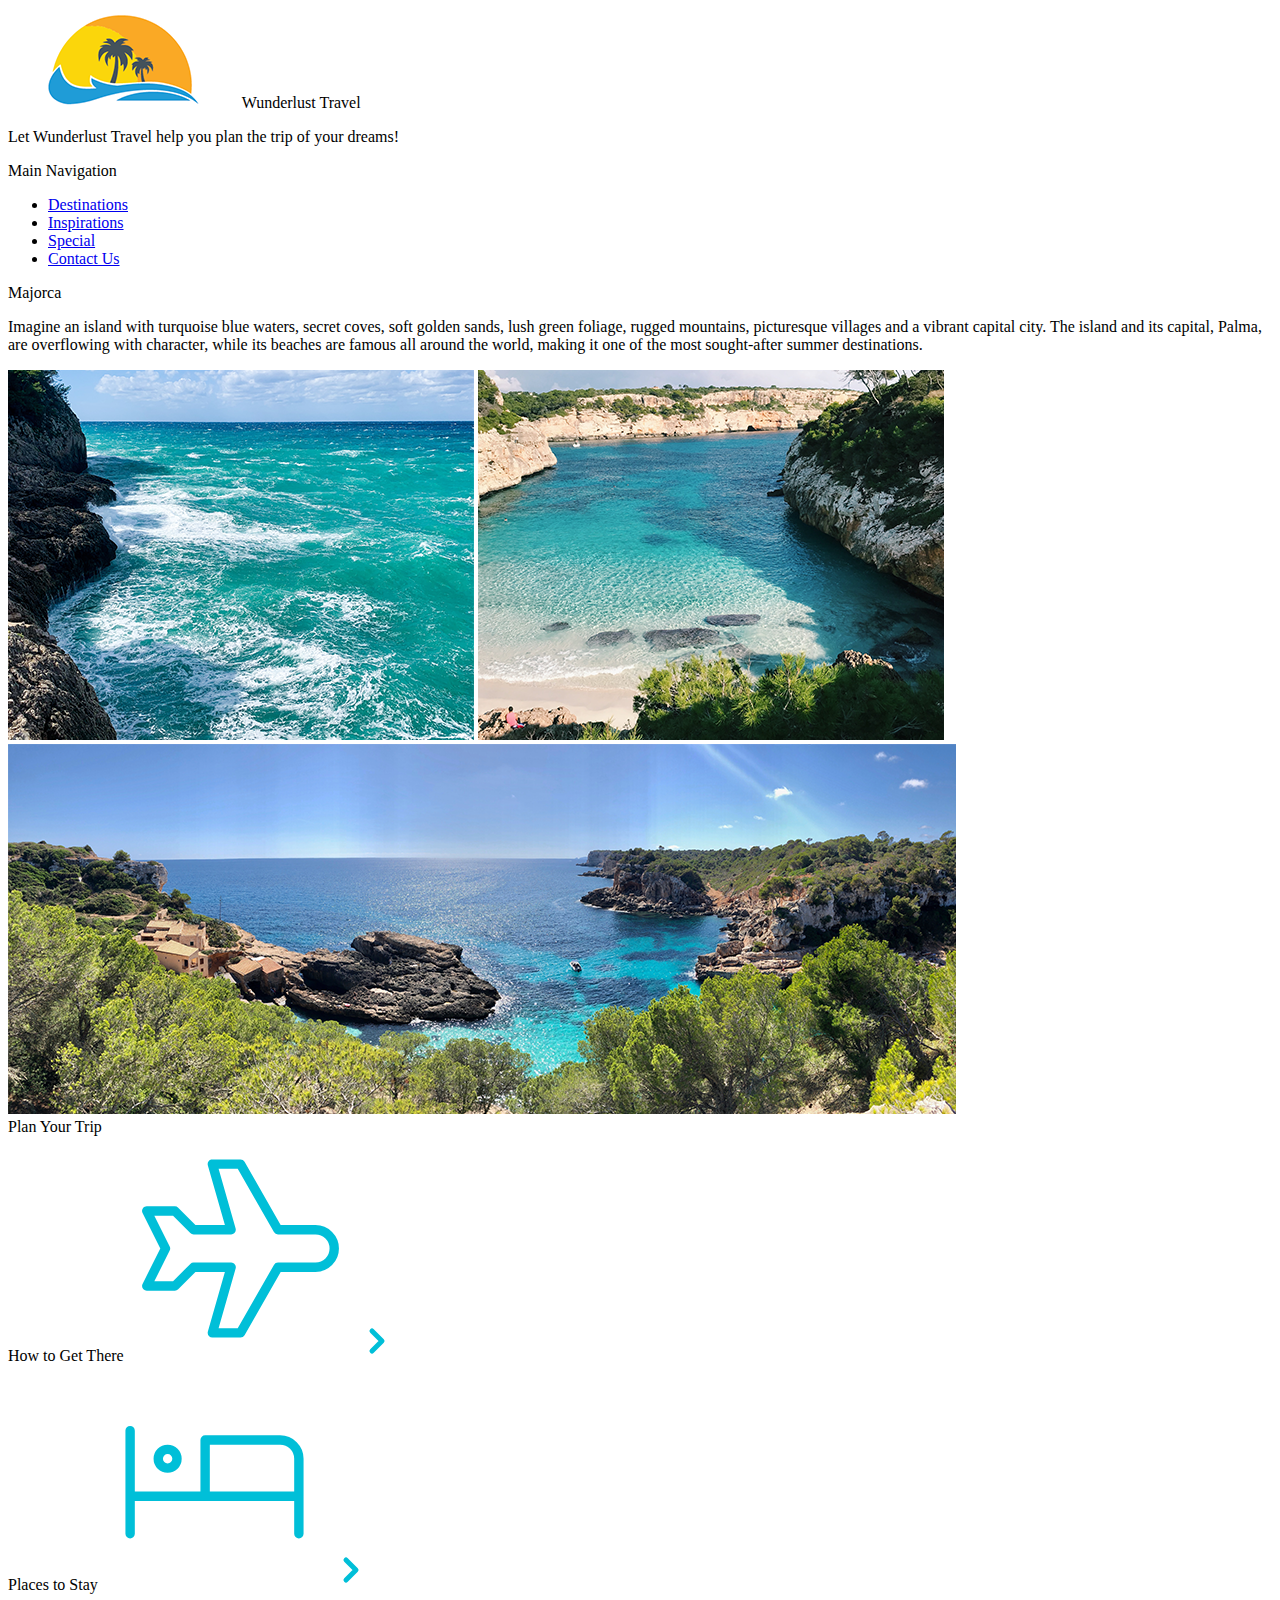
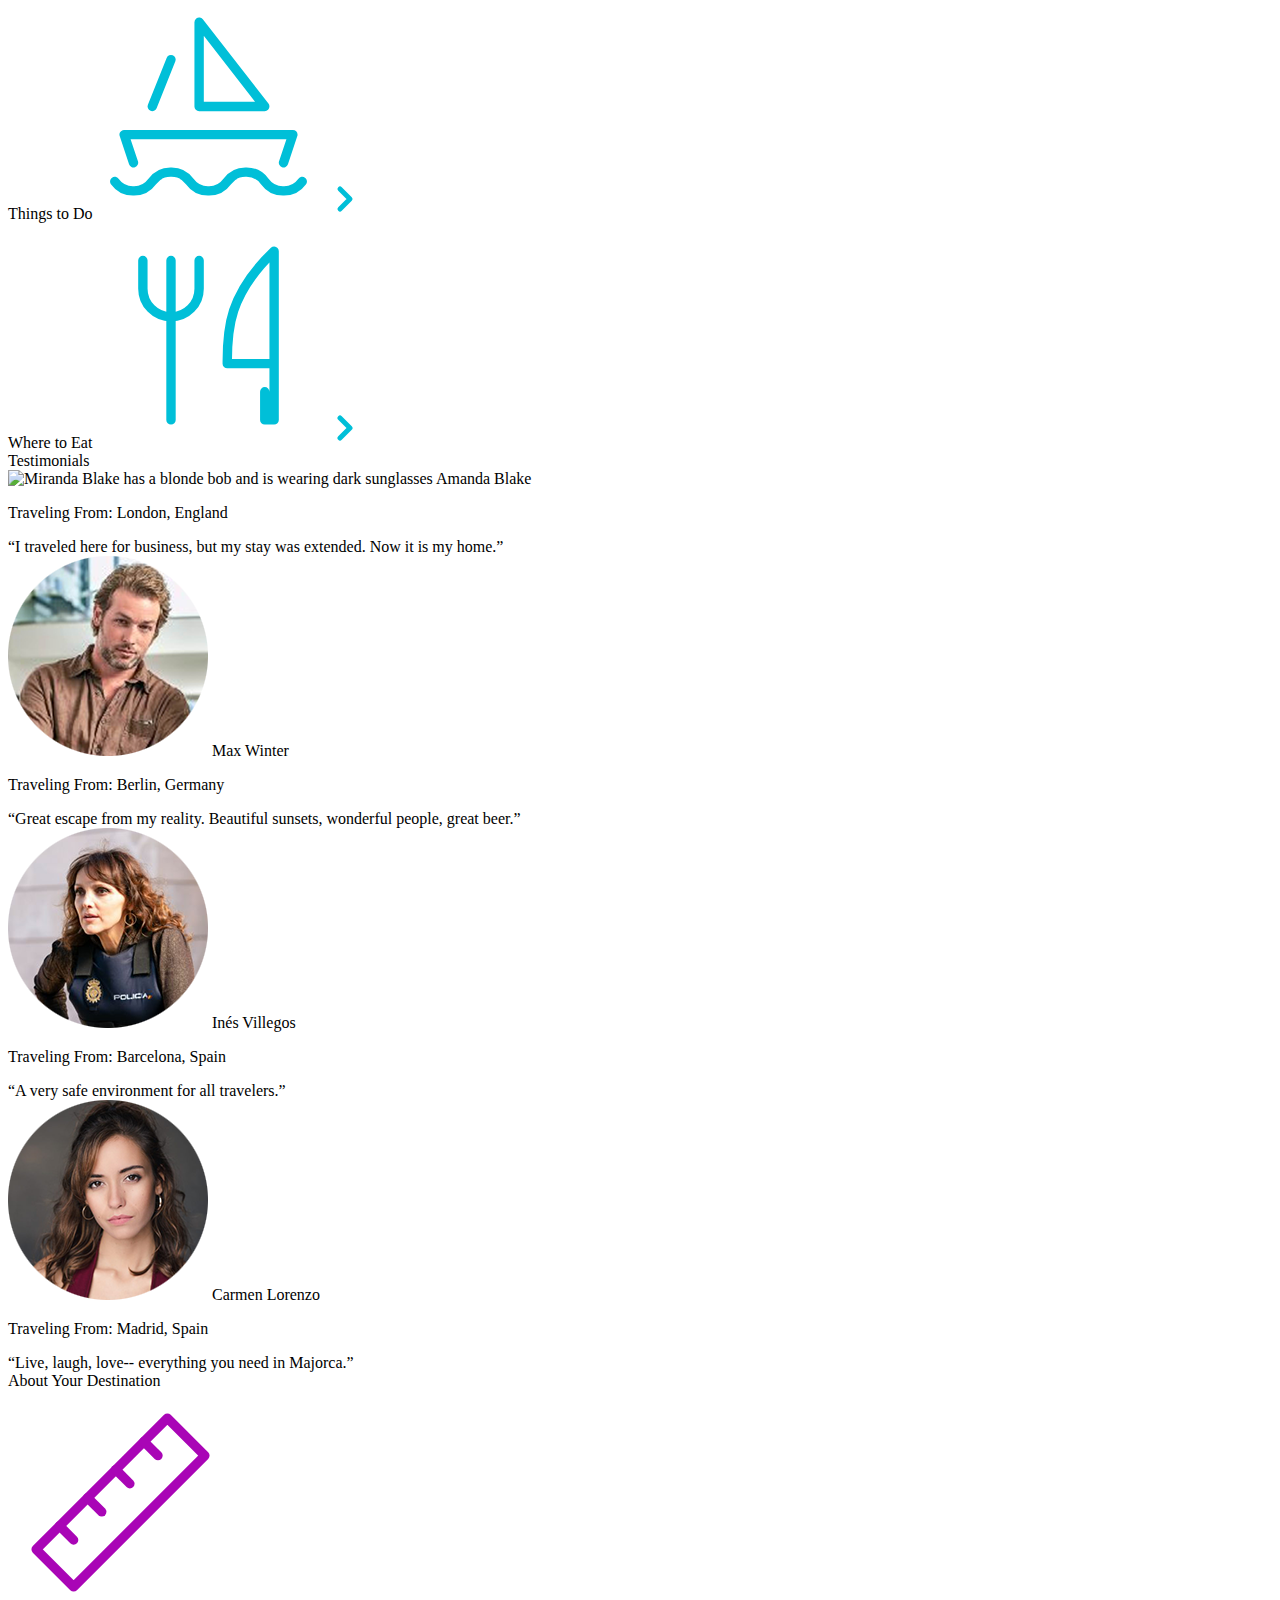
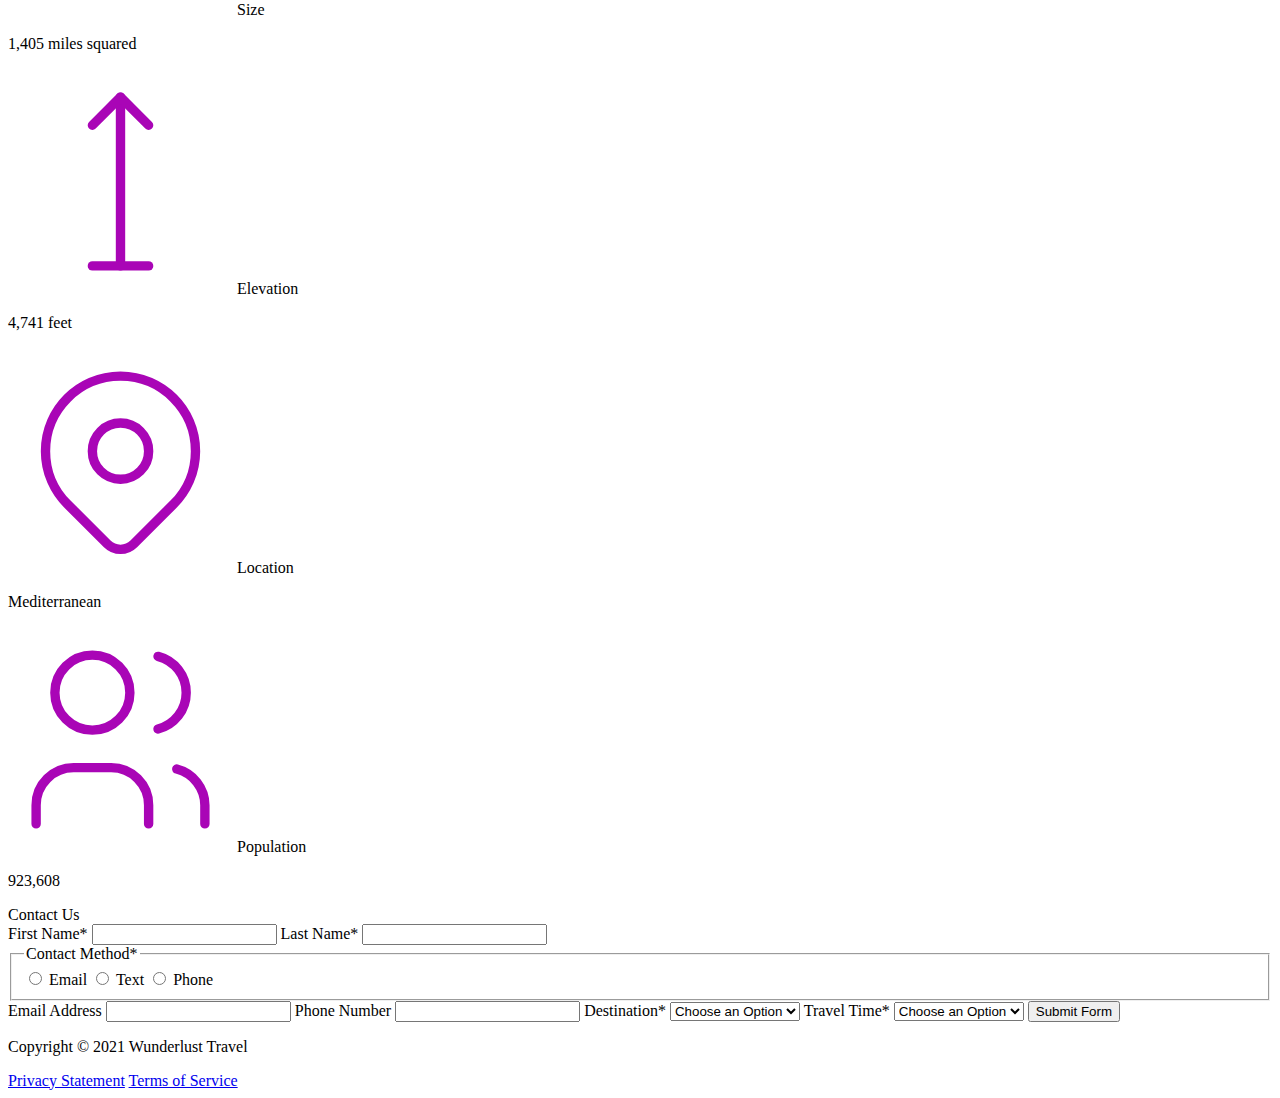
==== majorca.html @ d88a8fad "Create majorca.html" ====
<!DOCTYPE html>
<html lang="en">
    <head>
<!--         Add all required tags in the head here - meta tags for SEO, responsiveness, and with info about the page, etc., in addition to tags to create a card on Twitter with a large image and open graph tags to allow for sharing on other social media sites -->
    </head>
    <body>
<!--         Reveiew the document and add the proper tags to all of the headings  throughout. Use the outline feature in the validator to ensure that these have been added correctly. See the image of the correct outline as a reference if you have questions 

Also review the alt text on all of the images to ensure that it is descriptive and appropriate-->
        <header>
            <img src="images/logo.png" alt="The Wunderlust logo shows blue waves and the outline of two palm trees against an orange sun">
            Wunderlust Travel
            <p>Let Wunderlust Travel help you plan the trip of your dreams!</p>
            <nav>
                Main Navigation
                <ul>
                    <li><a href="#">Destinations</a></li>
                    <li><a href="#">Inspirations</a></li>
                    <li><a href="#">Special</a></li>
                    <li><a href="#">Contact Us</a></li>
                </ul>
            </nav>
        </header>
        <main>
            <article>  
                Majorca
                <p>Imagine an island with turquoise blue waters, secret coves, soft golden sands, lush green foliage, rugged mountains, picturesque villages and a vibrant capital city. The island and its capital, Palma, are overflowing with character, while its beaches are famous all around the world, making it one of the most sought-after summer destinations.</p>
                <img src="images/majorca-waves.png" alt="Turquoise blue waters with white wave caps crashing against a rock cliff">
                <img src="images/majorca-beach.png" alt="beach">
                <img src="images/majorca-cove.png" alt="Deep blue water leading to the horizon with the island and trees in the foreground">
                <section>
                    Plan Your Trip
                    <section>
                        How to Get There
                        <svg xmlns="http://www.w3.org/2000/svg" class="icon icon-tabler icon-tabler-plane" width="225" height="225" viewBox="0 0 24 24" stroke-width="1" stroke="#00bfd8" fill="none" stroke-linecap="round" stroke-linejoin="round"> <path stroke="none" d="M0 0h24v24H0z" fill="none"/> <path d="M16 10h4a2 2 0 0 1 0 4h-4l-4 7h-3l2 -7h-4l-2 2h-3l2 -4l-2 -4h3l2 2h4l-2 -7h3z" /></svg>
                        <a href="#" title="Search for flights">
                            <svg xmlns="http://www.w3.org/2000/svg" class="icon icon-tabler icon-tabler-chevron-right" width="40" height="40" viewBox="0 0 24 24" stroke-width="3" stroke="#00bfd8" fill="none" stroke-linecap="round" stroke-linejoin="round"><path stroke="none" d="M0 0h24v24H0z" fill="none"/><polyline points="9 6 15 12 9 18" /></svg>
                        </a>
                    </section>      
                    <section>
                        Places to Stay
                        <svg xmlns="http://www.w3.org/2000/svg" class="icon icon-tabler icon-tabler-bed" width="225" height="225" viewBox="0 0 24 24" stroke-width="1" stroke="#00bfd8" fill="none" stroke-linecap="round" stroke-linejoin="round"><path stroke="none" d="M0 0h24v24H0z" fill="none"/><path d="M3 7v11m0 -4h18m0 4v-8a2 2 0 0 0 -2 -2h-8v6" /><circle cx="7" cy="10" r="1" /></svg>
                        <a href="#" title="Search for hotels">
                            <svg xmlns="http://www.w3.org/2000/svg" class="icon icon-tabler icon-tabler-chevron-right" width="40" height="40" viewBox="0 0 24 24" stroke-width="3" stroke="#00bfd8" fill="none" stroke-linecap="round" stroke-linejoin="round"><path stroke="none" d="M0 0h24v24H0z" fill="none"/><polyline points="9 6 15 12 9 18" /></svg> 
                        </a>
                    </section>
                    <section>
                        Things to Do
                        <svg xmlns="http://www.w3.org/2000/svg" class="icon icon-tabler icon-tabler-sailboat" width="225" height="225" viewBox="0 0 24 24" stroke-width="1" stroke="#00bfd8" fill="none" stroke-linecap="round" stroke-linejoin="round"><path stroke="none" d="M0 0h24v24H0z" fill="none"/><path d="M2 20a2.4 2.4 0 0 0 2 1a2.4 2.4 0 0 0 2 -1a2.4 2.4 0 0 1 2 -1a2.4 2.4 0 0 1 2 1a2.4 2.4 0 0 0 2 1a2.4 2.4 0 0 0 2 -1a2.4 2.4 0 0 1 2 -1a2.4 2.4 0 0 1 2 1a2.4 2.4 0 0 0 2 1a2.4 2.4 0 0 0 2 -1" /><path d="M4 18l-1 -3h18l-1 3" /><path d="M11 12h7l-7 -9v9" /><line x1="8" y1="7" x2="6" y2="12" /></svg>
                        <a href="#" title="Search for Activities">
                            <svg xmlns="http://www.w3.org/2000/svg" class="icon icon-tabler icon-tabler-chevron-right" width="40" height="40" viewBox="0 0 24 24" stroke-width="3" stroke="#00bfd8" fill="none" stroke-linecap="round" stroke-linejoin="round"><path stroke="none" d="M0 0h24v24H0z" fill="none"/><polyline points="9 6 15 12 9 18" /></svg> 
                        </a>                     
                    </section>    
                    <section>
                        Where to Eat
                        <svg xmlns="http://www.w3.org/2000/svg" class="icon icon-tabler icon-tabler-tools-kitchen-2" width="225" height="225" viewBox="0 0 24 24" stroke-width="1" stroke="#00bfd8" fill="none" stroke-linecap="round" stroke-linejoin="round"><path stroke="none" d="M0 0h24v24H0z" fill="none"/><path d="M19 3v12h-5c-.023 -3.681 .184 -7.406 5 -12zm0 12v6h-1v-3m-10 -14v17m-3 -17v3a3 3 0 1 0 6 0v-3" /></svg>
                        <a href="#" title="Search for Restaurants">
                            <svg xmlns="http://www.w3.org/2000/svg" class="icon icon-tabler icon-tabler-chevron-right" width="40" height="40" viewBox="0 0 24 24" stroke-width="3" stroke="#00bfd8" fill="none" stroke-linecap="round" stroke-linejoin="round"><path stroke="none" d="M0 0h24v24H0z" fill="none"/><polyline points="9 6 15 12 9 18" /></svg>                          
                        </a>
                    </section>   
                </section>
                <section>
                    Testimonials
                    <section>
                        <img src="images/mirando-blake.png" alt="Miranda Blake has a blonde bob and is wearing dark sunglasses">
                        Amanda Blake
                        <p>Traveling From: London, England</p>
                        <q>I traveled here for business, but my stay was extended. Now it is my home.</q>
                    </section>
                    <section>
                        <img src="images/max-winter.png" alt="Max Winter">
                        Max Winter
                        <p>Traveling From: Berlin, Germany</p>
                        <q>Great escape from my reality. Beautiful sunsets, wonderful people, great beer.</q>
                    </section>
                    <section>
                        <img src="images/ines-villegoes.png" alt="lady person">
                        Inés Villegos
                        <p>Traveling From: Barcelona, Spain</p>
                        <q>A very safe environment for all travelers.</q>
                    </section>
                    <section>
                        <img src="images/carmen-lorenzo.png" alt="Carmen Lorenzo has long, dark brown hair and is wearing gold hoop earrings">
                        Carmen Lorenzo
                        <p>Traveling From: Madrid, Spain</p>
                        <q>Live, laugh, love-- everything you need in Majorca.</q>
                    </section>
                </section>
                <section>
                    About Your Destination
                    <section>
                        <svg xmlns="http://www.w3.org/2000/svg" class="icon icon-tabler icon-tabler-ruler-2" width="225" height="225" viewBox="0 0 24 24" stroke-width="1" stroke="#a905b6" fill="none" stroke-linecap="round" stroke-linejoin="round"><path stroke="none" d="M0 0h24v24H0z" fill="none"/><path d="M17 3l4 4l-14 14l-4 -4z" /><path d="M16 7l-1.5 -1.5" /><path d="M13 10l-1.5 -1.5" /><path d="M10 13l-1.5 -1.5" /><path d="M7 16l-1.5 -1.5" /></svg>
                        Size
                        <p>1,405 miles squared</p>
                    </section>
                    <section>
                        <svg xmlns="http://www.w3.org/2000/svg" class="icon icon-tabler icon-tabler-arrow-top-bar" width="225" height="225" viewBox="0 0 24 24" stroke-width="1" stroke="#a905b6" fill="none" stroke-linecap="round" stroke-linejoin="round"><path stroke="none" d="M0 0h24v24H0z" fill="none"/><line x1="12" y1="21" x2="12" y2="3" /><path d="M15 6l-3 -3l-3 3" /><line x1="9" y1="21" x2="15" y2="21" /></svg>
                        Elevation
                        <p>4,741 feet</p>
                    </section>
                    <section>
                        <svg xmlns="http://www.w3.org/2000/svg" class="icon icon-tabler icon-tabler-map-pin" width="225" height="225" viewBox="0 0 24 24" stroke-width="1" stroke="#a905b6" fill="none" stroke-linecap="round" stroke-linejoin="round"><path stroke="none" d="M0 0h24v24H0z" fill="none"/><circle cx="12" cy="11" r="3" /><path d="M17.657 16.657l-4.243 4.243a2 2 0 0 1 -2.827 0l-4.244 -4.243a8 8 0 1 1 11.314 0z" /></svg>
                        Location
                        <p>Mediterranean</p>
                    </section>
                    <section>
                        <svg xmlns="http://www.w3.org/2000/svg" class="icon icon-tabler icon-tabler-users" width="225" height="225" viewBox="0 0 24 24" stroke-width="1" stroke="#a905b6" fill="none" stroke-linecap="round" stroke-linejoin="round"><path stroke="none" d="M0 0h24v24H0z" fill="none"/><circle cx="9" cy="7" r="4" /><path d="M3 21v-2a4 4 0 0 1 4 -4h4a4 4 0 0 1 4 4v2" /><path d="M16 3.13a4 4 0 0 1 0 7.75" /><path d="M21 21v-2a4 4 0 0 0 -3 -3.85" /></svg>
                        Population
                        <p>923,608</p>
                    </section>
                </section>
                <section>
                    Contact Us
                    <form method="post" action="https://wp.zybooks.com/form-viewer.php">
                        <label for="fName">First Name<span>*</span></label>
                        <input type="text" name="fName" id="fName" autocomplete="given-name" required>
                        <label for="lName">Last Name<span>*</span></label>
                        <input type="text" name="lName" id="lName" autocomplete="family-name" required>
                        <fieldset>
                            <legend>Contact Method<span>*</span></legend>
                            <input type="radio" name="contactPref" id="prefEmail" required>
                            <label for="prefEmail">Email</label>
                            <input type="radio" name="contactPref" id="prefText">
                            <label for="prefText">Text</label>
                            <input type="radio" name="contactPref" id="prefPhone">
                            <label for="prefPhone">Phone</label>
                        </fieldset>
                        <label for="email">Email Address</label>
                        <input type="email" name="email" id="email" autocomplete="email">
                        <label for="phone">Phone Number</label>
                        <input type="tel" name="phone" id="phone" autocomplete="tel">
                        <label for="destination">Destination<span>*</span></label>
                        <select name="destination" id="destination" required>
                            <option value="">Choose an Option</option>
                            <option value="barcelona">Barcelona</option>
                            <option value="granada">Granada</option>
                            <option value="ibiza">Ibiza</option>
                            <option value="madrid">Madrid</option>
                            <option value="majora">Majora</option>
                            <option value="seville">Seville</option>
                            <option value="tenerife">Tenerife</option>
                            <option value="valencia">Valencia</option>
                        </select>
                        <label for="travelTime">Travel Time<span>*</span></label>
                        <select name="travelTime" id="travelTime" required>
                            <option value="">Choose an Option</option>
                            <option value="fall">Fall</option>
                            <option value="winter">Winter</option>
                            <option value="spring">Spring</option>
                            <option value="summer">Summer</option>
                            <option value="flexible">Flexible</option>
                        </select>
                        <input type="submit" name="mySubmit" id="mySubmit" value="Submit Form">
                    </form>
                </section>
            </article>
        </main>
        <footer>
            <p>Copyright &copy; 2021 Wunderlust Travel</p>
            <a href="#">Privacy Statement</a>
            <a href="#">Terms of Service</a>
        </footer>
    </body>
</html>
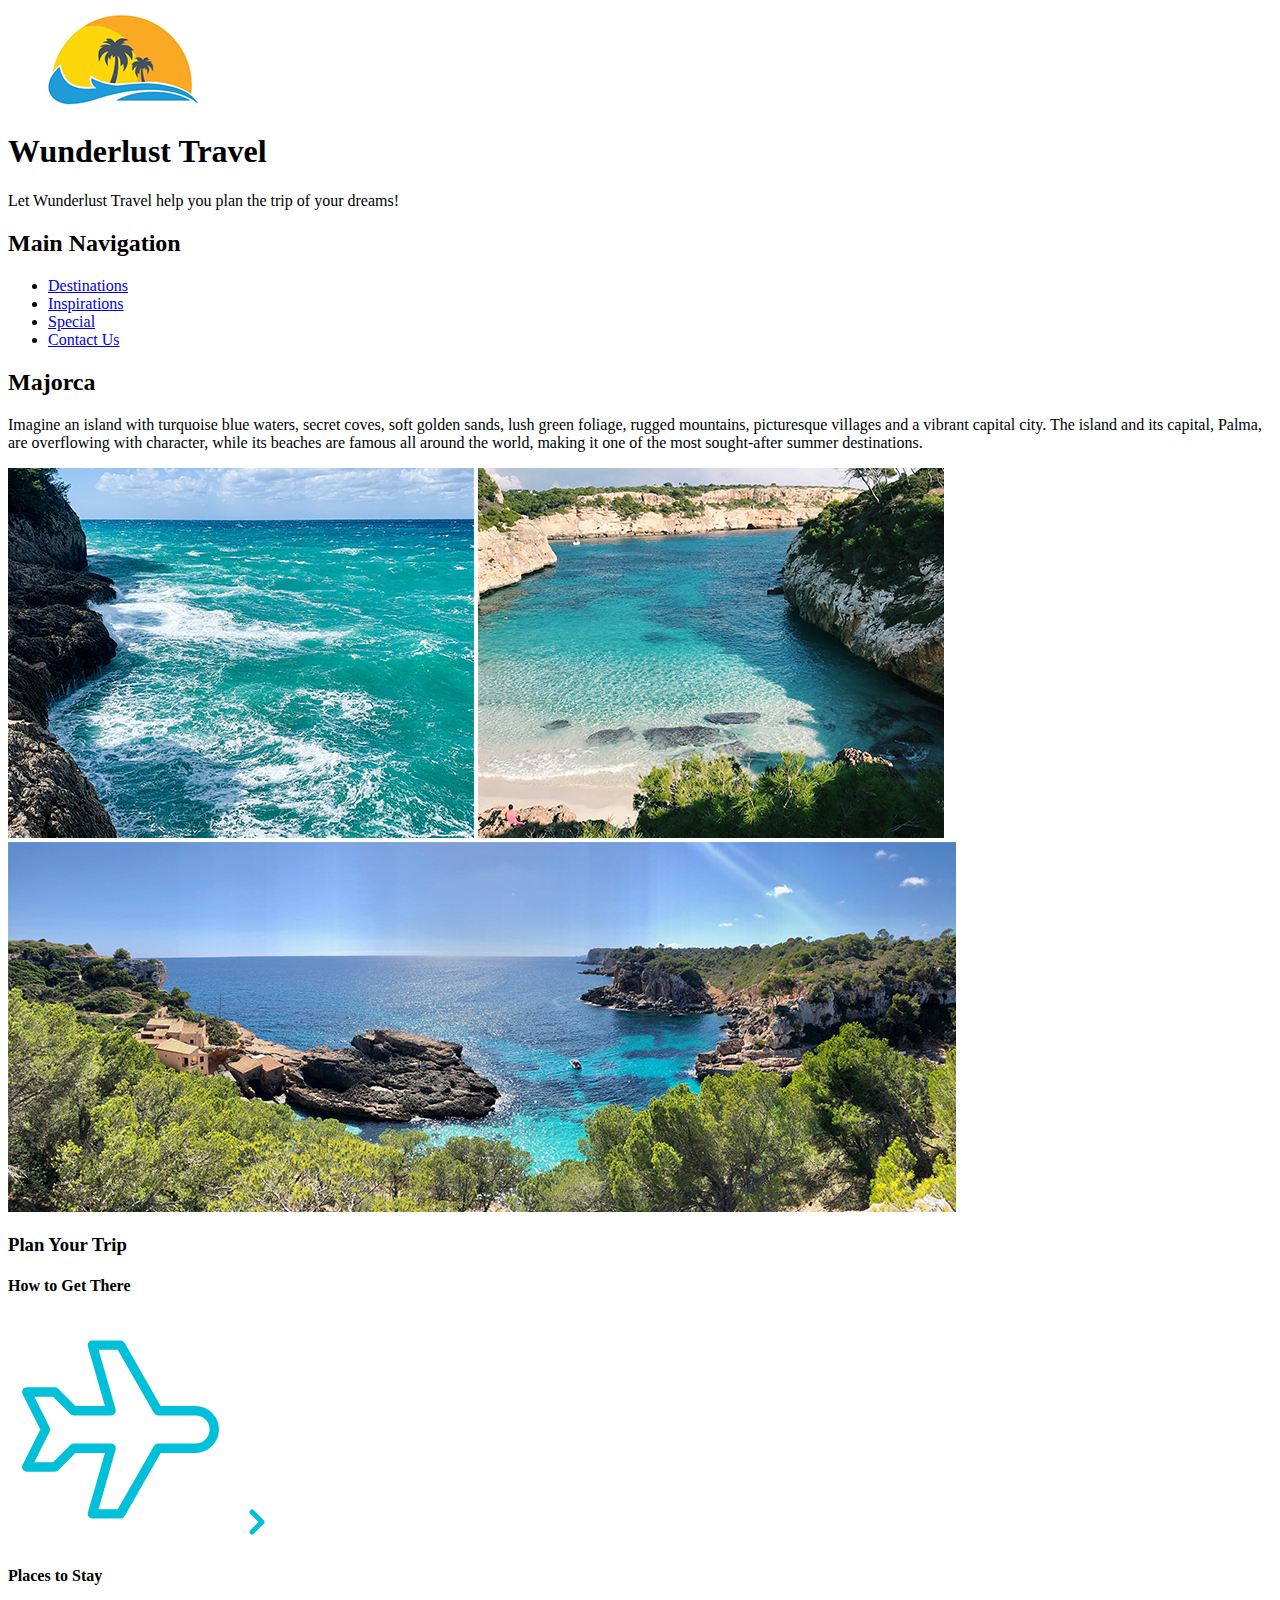
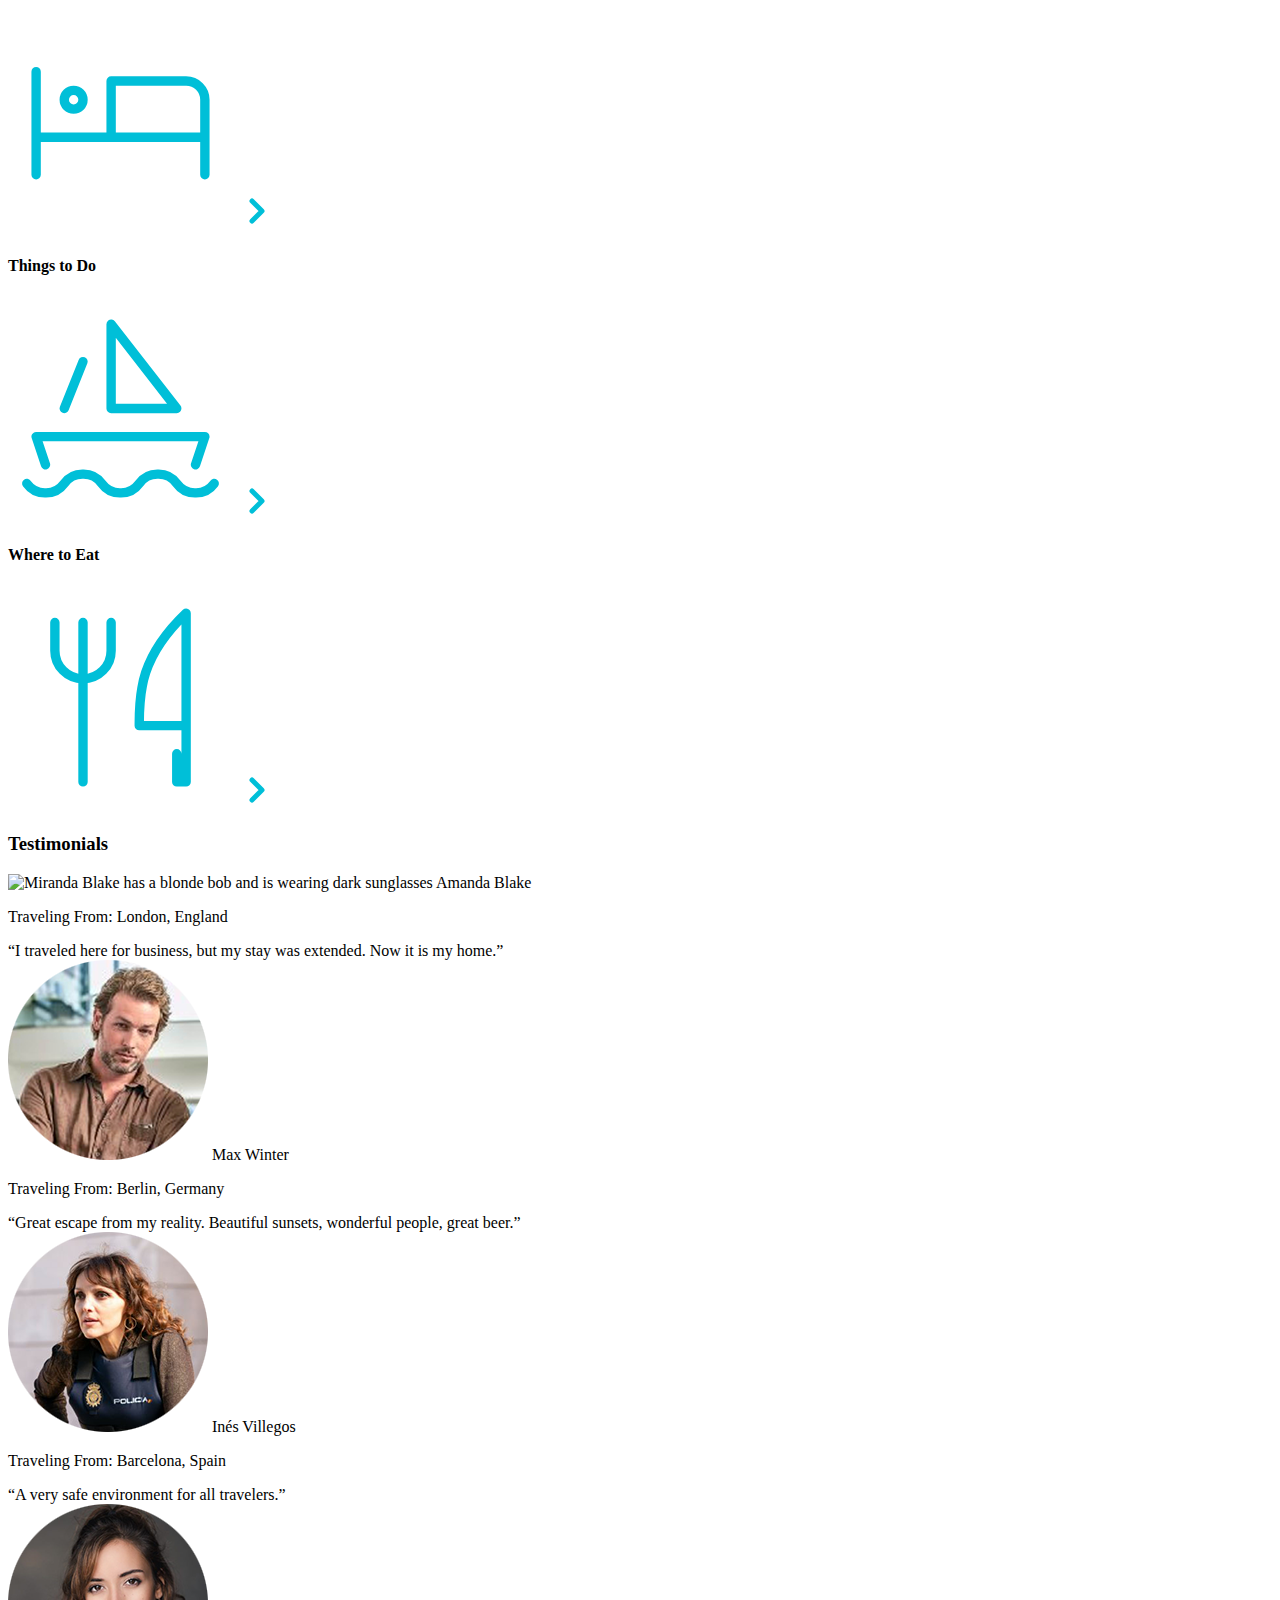
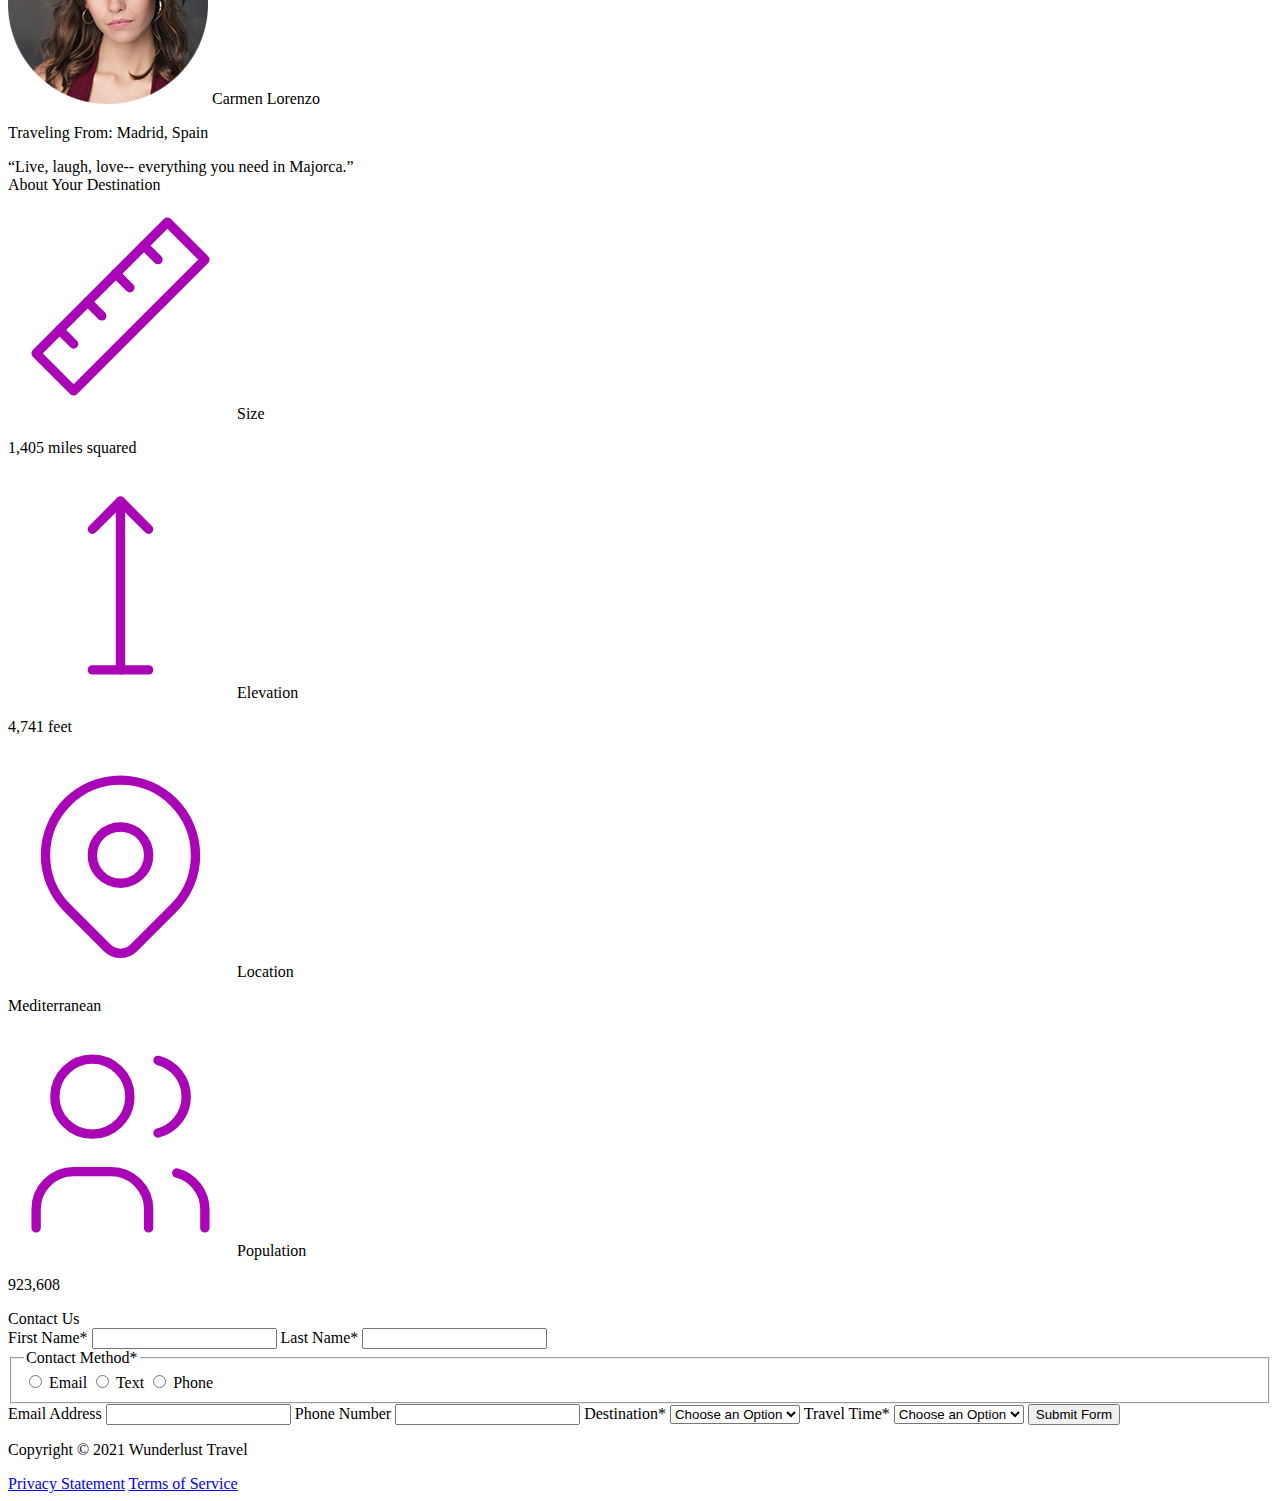
==== commit da7e9591: "Update majorca.html" ====
--- a/majorca.html
+++ b/majorca.html
@@ -2,6 +2,29 @@
 <html lang="en">
     <head>
 <!--         Add all required tags in the head here - meta tags for SEO, responsiveness, and with info about the page, etc., in addition to tags to create a card on Twitter with a large image and open graph tags to allow for sharing on other social media sites -->
+        <meta name="viewport" content="width=device-width, initial-scale=1.0">
+        <meta charset="utf-8">
+        <meta name="author" content="Danard Daniels Jr">
+        <meta name="description" content="Imagine an island with turquoise blue waters, secret coves, soft golden sands, lush green foliage, rugged mountains, picturesque villages and a vibrant capital city. The island and its capital, Palma, are overflowing with character, while its beaches are famous all around the world, making it one of the most sought-after summer destinations.">
+        <meta name="robots" content="index, follow">
+        <meta name="keywords" content="Travel, island, cove, vactaction, hotel">
+
+            <!-- For Twitter -->
+        <meta name="twitter:card" content="summary">
+        <meta name="twitter:site" content="https://www.danarddaniels.github.io/Wunderlust/majorca.html">
+        <meta name="twitter:creator" content="@WanderLustTravel">
+        <meta name="twitter:title" content="Wanderlust Travel">
+        <meta name="twitter:description" content="Imagine an island with turquoise blue waters, secret coves, soft golden sands, lush green foliage, rugged mountains, picturesque villages and a vibrant capital city. The island and its capital, Palma, are overflowing with character, while its beaches are famous all around the world, making it one of the most sought-after summer destinations.">
+        <meta name="twitter:image" content="images/majorca-cove.png">
+
+            <!-- Open Graph -->	
+        <meta property="og:title" content="Wanderlust Travel">
+        <meta property="og:url" content="https://www.danarddaniels.github.io/Wunderlust/majorca.html">
+        <meta property="og:type" content="website">
+        <meta property="og:image" content="images/majorca-cove.png">
+
+
+        <title>Wanderlust Travel</title>
     </head>
     <body>
 <!--         Reveiew the document and add the proper tags to all of the headings  throughout. Use the outline feature in the validator to ensure that these have been added correctly. See the image of the correct outline as a reference if you have questions 
@@ -9,10 +32,10 @@
 Also review the alt text on all of the images to ensure that it is descriptive and appropriate-->
         <header>
             <img src="images/logo.png" alt="The Wunderlust logo shows blue waves and the outline of two palm trees against an orange sun">
-            Wunderlust Travel
+            <h1>Wunderlust Travel</h1>
             <p>Let Wunderlust Travel help you plan the trip of your dreams!</p>
             <nav>
-                Main Navigation
+                <h2>Main Navigation</h2>
                 <ul>
                     <li><a href="#">Destinations</a></li>
                     <li><a href="#">Inspirations</a></li>
@@ -23,36 +46,36 @@
         </header>
         <main>
             <article>  
-                Majorca
+                <h2>Majorca</h2>
                 <p>Imagine an island with turquoise blue waters, secret coves, soft golden sands, lush green foliage, rugged mountains, picturesque villages and a vibrant capital city. The island and its capital, Palma, are overflowing with character, while its beaches are famous all around the world, making it one of the most sought-after summer destinations.</p>
                 <img src="images/majorca-waves.png" alt="Turquoise blue waters with white wave caps crashing against a rock cliff">
                 <img src="images/majorca-beach.png" alt="beach">
                 <img src="images/majorca-cove.png" alt="Deep blue water leading to the horizon with the island and trees in the foreground">
                 <section>
-                    Plan Your Trip
+                    <h3>Plan Your Trip</h3>
                     <section>
-                        How to Get There
+                        <h4>How to Get There</h4>
                         <svg xmlns="http://www.w3.org/2000/svg" class="icon icon-tabler icon-tabler-plane" width="225" height="225" viewBox="0 0 24 24" stroke-width="1" stroke="#00bfd8" fill="none" stroke-linecap="round" stroke-linejoin="round"> <path stroke="none" d="M0 0h24v24H0z" fill="none"/> <path d="M16 10h4a2 2 0 0 1 0 4h-4l-4 7h-3l2 -7h-4l-2 2h-3l2 -4l-2 -4h3l2 2h4l-2 -7h3z" /></svg>
                         <a href="#" title="Search for flights">
                             <svg xmlns="http://www.w3.org/2000/svg" class="icon icon-tabler icon-tabler-chevron-right" width="40" height="40" viewBox="0 0 24 24" stroke-width="3" stroke="#00bfd8" fill="none" stroke-linecap="round" stroke-linejoin="round"><path stroke="none" d="M0 0h24v24H0z" fill="none"/><polyline points="9 6 15 12 9 18" /></svg>
                         </a>
                     </section>      
                     <section>
-                        Places to Stay
+                        <h4>Places to Stay</h4>
                         <svg xmlns="http://www.w3.org/2000/svg" class="icon icon-tabler icon-tabler-bed" width="225" height="225" viewBox="0 0 24 24" stroke-width="1" stroke="#00bfd8" fill="none" stroke-linecap="round" stroke-linejoin="round"><path stroke="none" d="M0 0h24v24H0z" fill="none"/><path d="M3 7v11m0 -4h18m0 4v-8a2 2 0 0 0 -2 -2h-8v6" /><circle cx="7" cy="10" r="1" /></svg>
                         <a href="#" title="Search for hotels">
                             <svg xmlns="http://www.w3.org/2000/svg" class="icon icon-tabler icon-tabler-chevron-right" width="40" height="40" viewBox="0 0 24 24" stroke-width="3" stroke="#00bfd8" fill="none" stroke-linecap="round" stroke-linejoin="round"><path stroke="none" d="M0 0h24v24H0z" fill="none"/><polyline points="9 6 15 12 9 18" /></svg> 
                         </a>
                     </section>
                     <section>
-                        Things to Do
+                        <h4>Things to Do</h4>
                         <svg xmlns="http://www.w3.org/2000/svg" class="icon icon-tabler icon-tabler-sailboat" width="225" height="225" viewBox="0 0 24 24" stroke-width="1" stroke="#00bfd8" fill="none" stroke-linecap="round" stroke-linejoin="round"><path stroke="none" d="M0 0h24v24H0z" fill="none"/><path d="M2 20a2.4 2.4 0 0 0 2 1a2.4 2.4 0 0 0 2 -1a2.4 2.4 0 0 1 2 -1a2.4 2.4 0 0 1 2 1a2.4 2.4 0 0 0 2 1a2.4 2.4 0 0 0 2 -1a2.4 2.4 0 0 1 2 -1a2.4 2.4 0 0 1 2 1a2.4 2.4 0 0 0 2 1a2.4 2.4 0 0 0 2 -1" /><path d="M4 18l-1 -3h18l-1 3" /><path d="M11 12h7l-7 -9v9" /><line x1="8" y1="7" x2="6" y2="12" /></svg>
                         <a href="#" title="Search for Activities">
                             <svg xmlns="http://www.w3.org/2000/svg" class="icon icon-tabler icon-tabler-chevron-right" width="40" height="40" viewBox="0 0 24 24" stroke-width="3" stroke="#00bfd8" fill="none" stroke-linecap="round" stroke-linejoin="round"><path stroke="none" d="M0 0h24v24H0z" fill="none"/><polyline points="9 6 15 12 9 18" /></svg> 
                         </a>                     
                     </section>    
                     <section>
-                        Where to Eat
+                        <h4>Where to Eat</h4>
                         <svg xmlns="http://www.w3.org/2000/svg" class="icon icon-tabler icon-tabler-tools-kitchen-2" width="225" height="225" viewBox="0 0 24 24" stroke-width="1" stroke="#00bfd8" fill="none" stroke-linecap="round" stroke-linejoin="round"><path stroke="none" d="M0 0h24v24H0z" fill="none"/><path d="M19 3v12h-5c-.023 -3.681 .184 -7.406 5 -12zm0 12v6h-1v-3m-10 -14v17m-3 -17v3a3 3 0 1 0 6 0v-3" /></svg>
                         <a href="#" title="Search for Restaurants">
                             <svg xmlns="http://www.w3.org/2000/svg" class="icon icon-tabler icon-tabler-chevron-right" width="40" height="40" viewBox="0 0 24 24" stroke-width="3" stroke="#00bfd8" fill="none" stroke-linecap="round" stroke-linejoin="round"><path stroke="none" d="M0 0h24v24H0z" fill="none"/><polyline points="9 6 15 12 9 18" /></svg>                          
@@ -60,7 +83,7 @@
                     </section>   
                 </section>
                 <section>
-                    Testimonials
+                    <h3>Testimonials</h3>
                     <section>
                         <img src="images/mirando-blake.png" alt="Miranda Blake has a blonde bob and is wearing dark sunglasses">
                         Amanda Blake
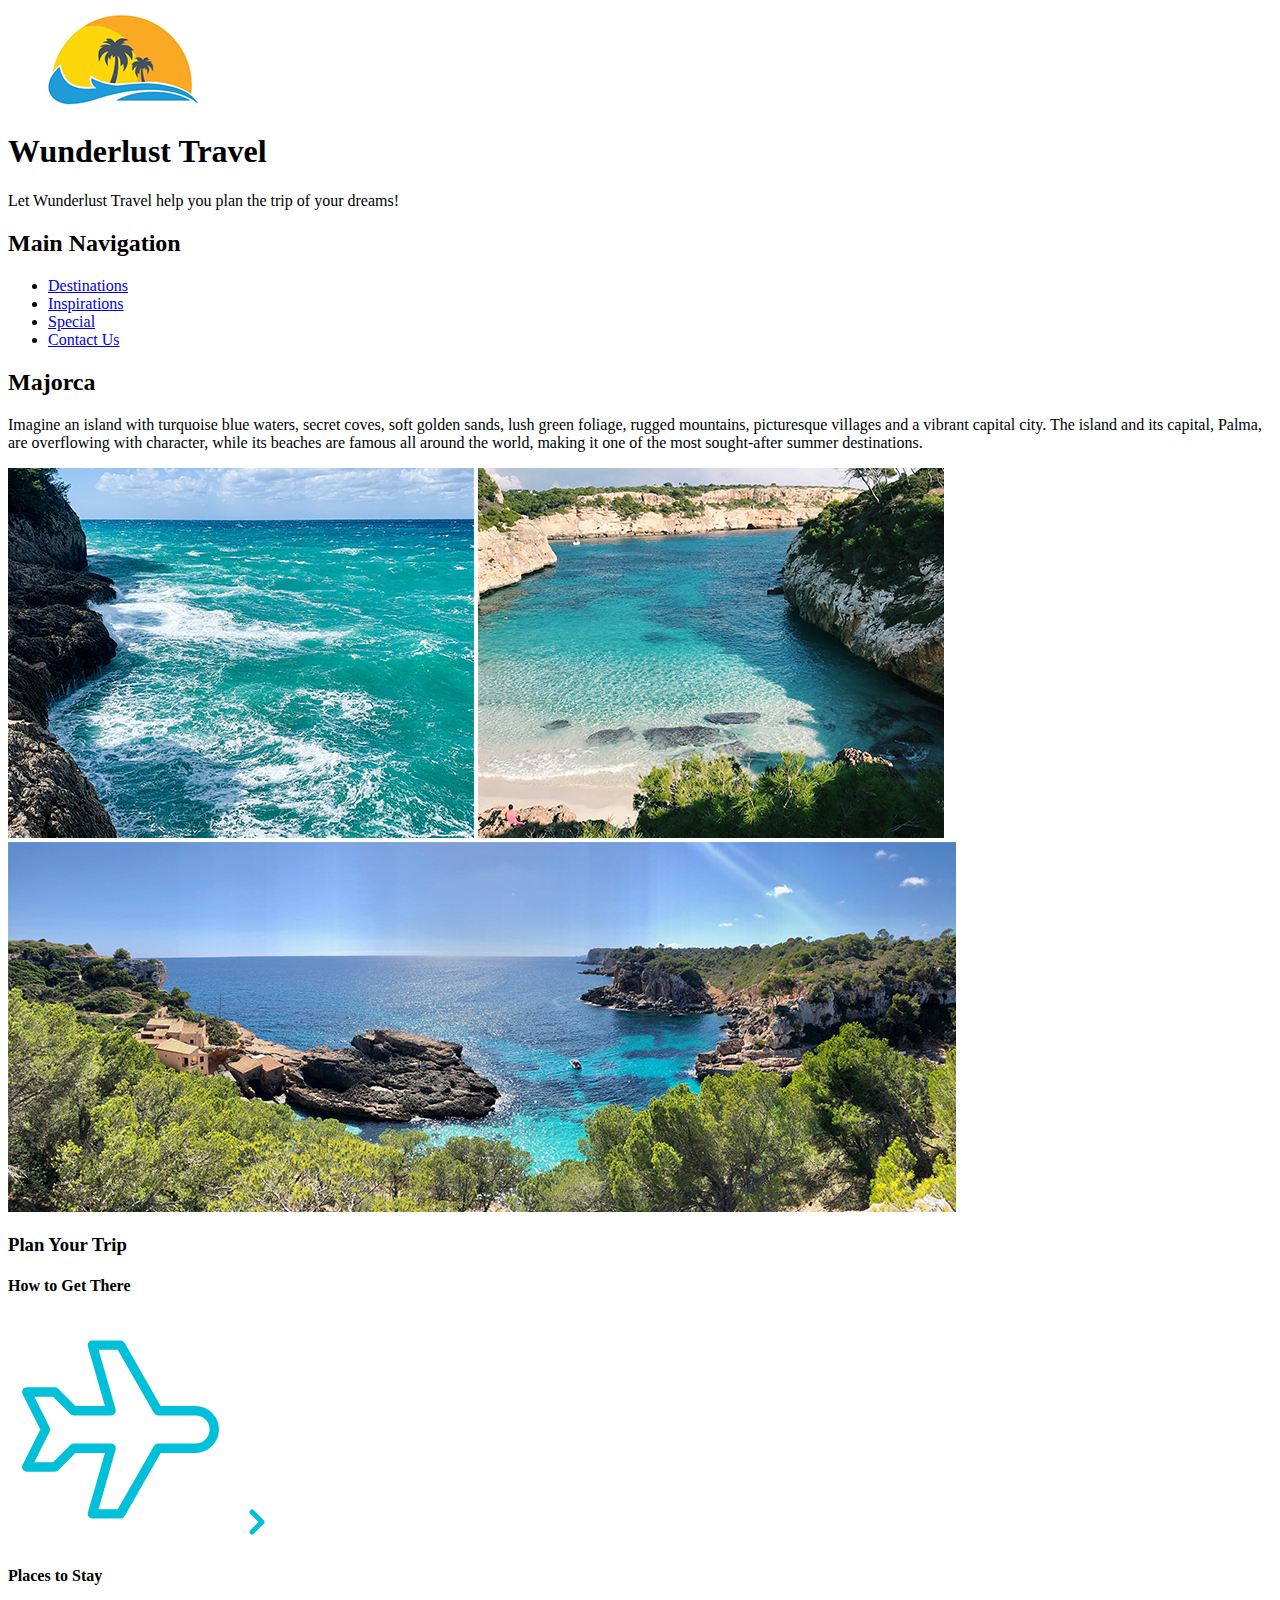
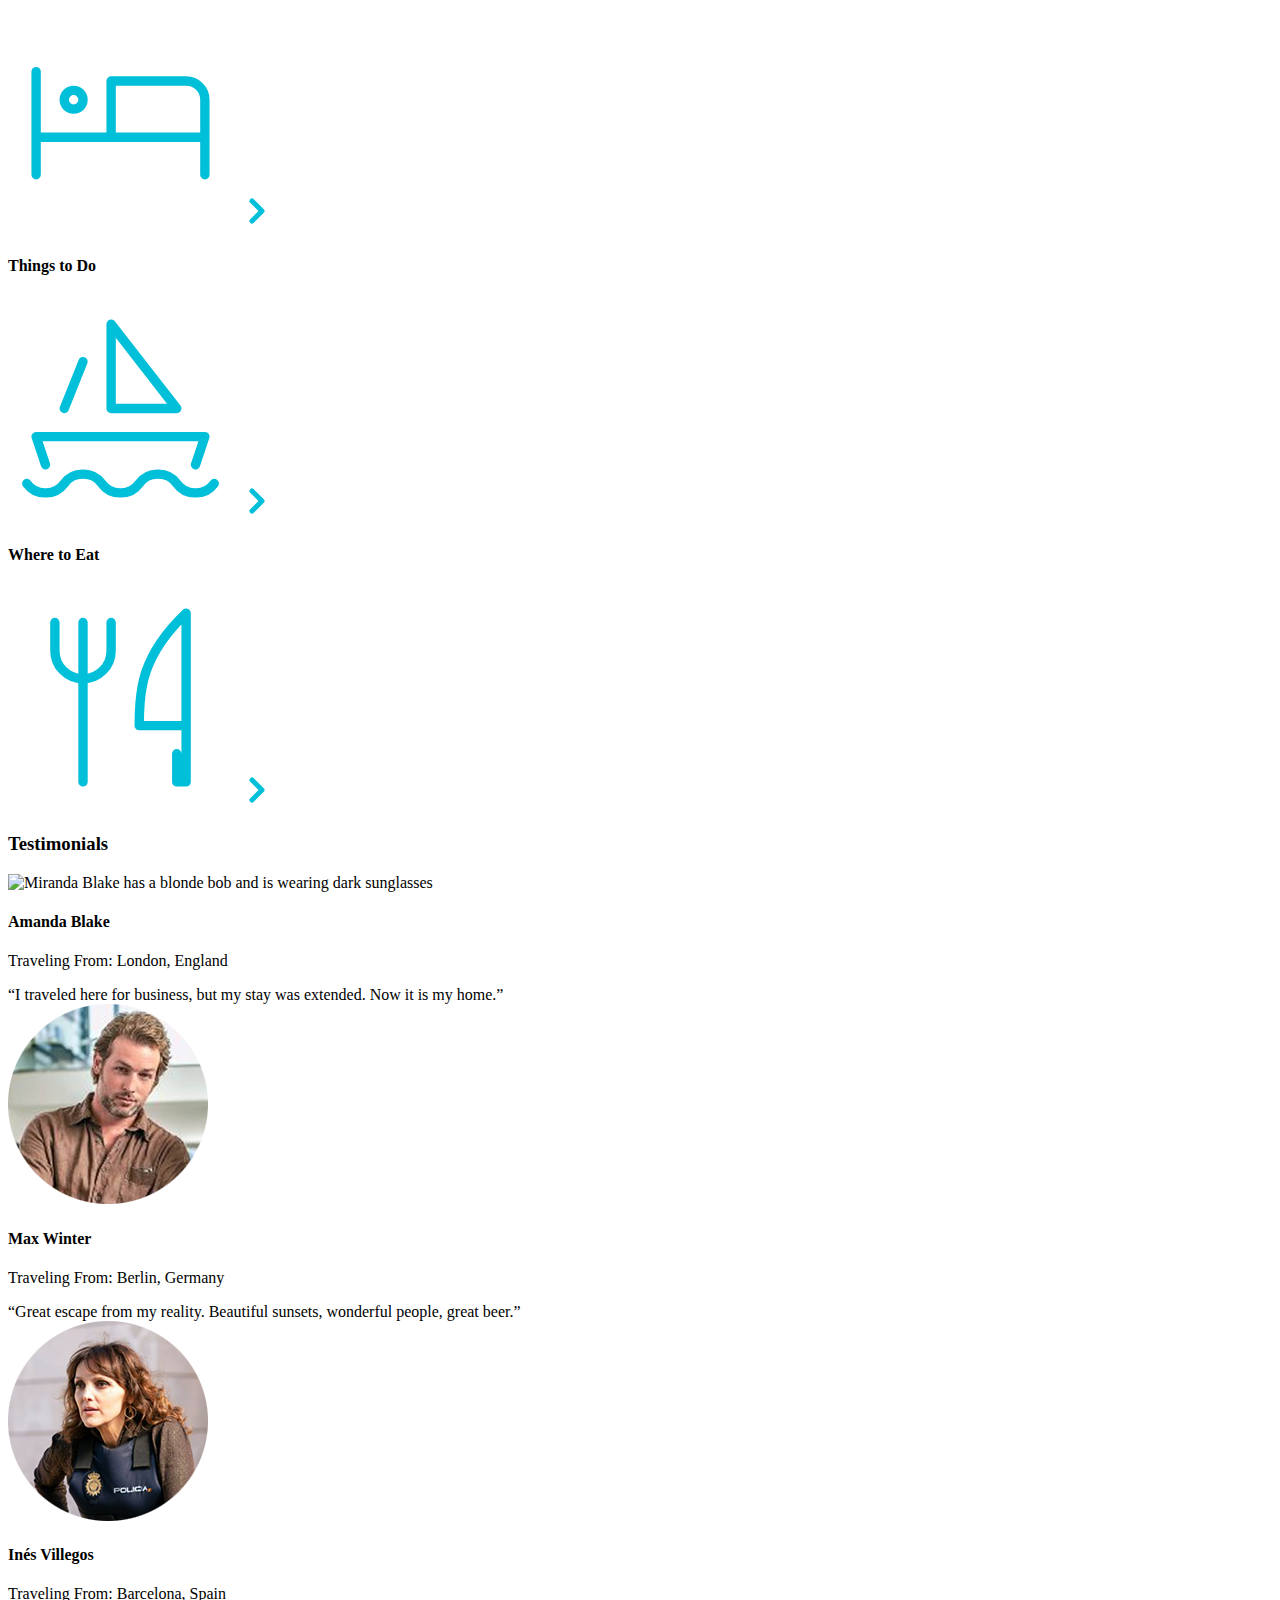
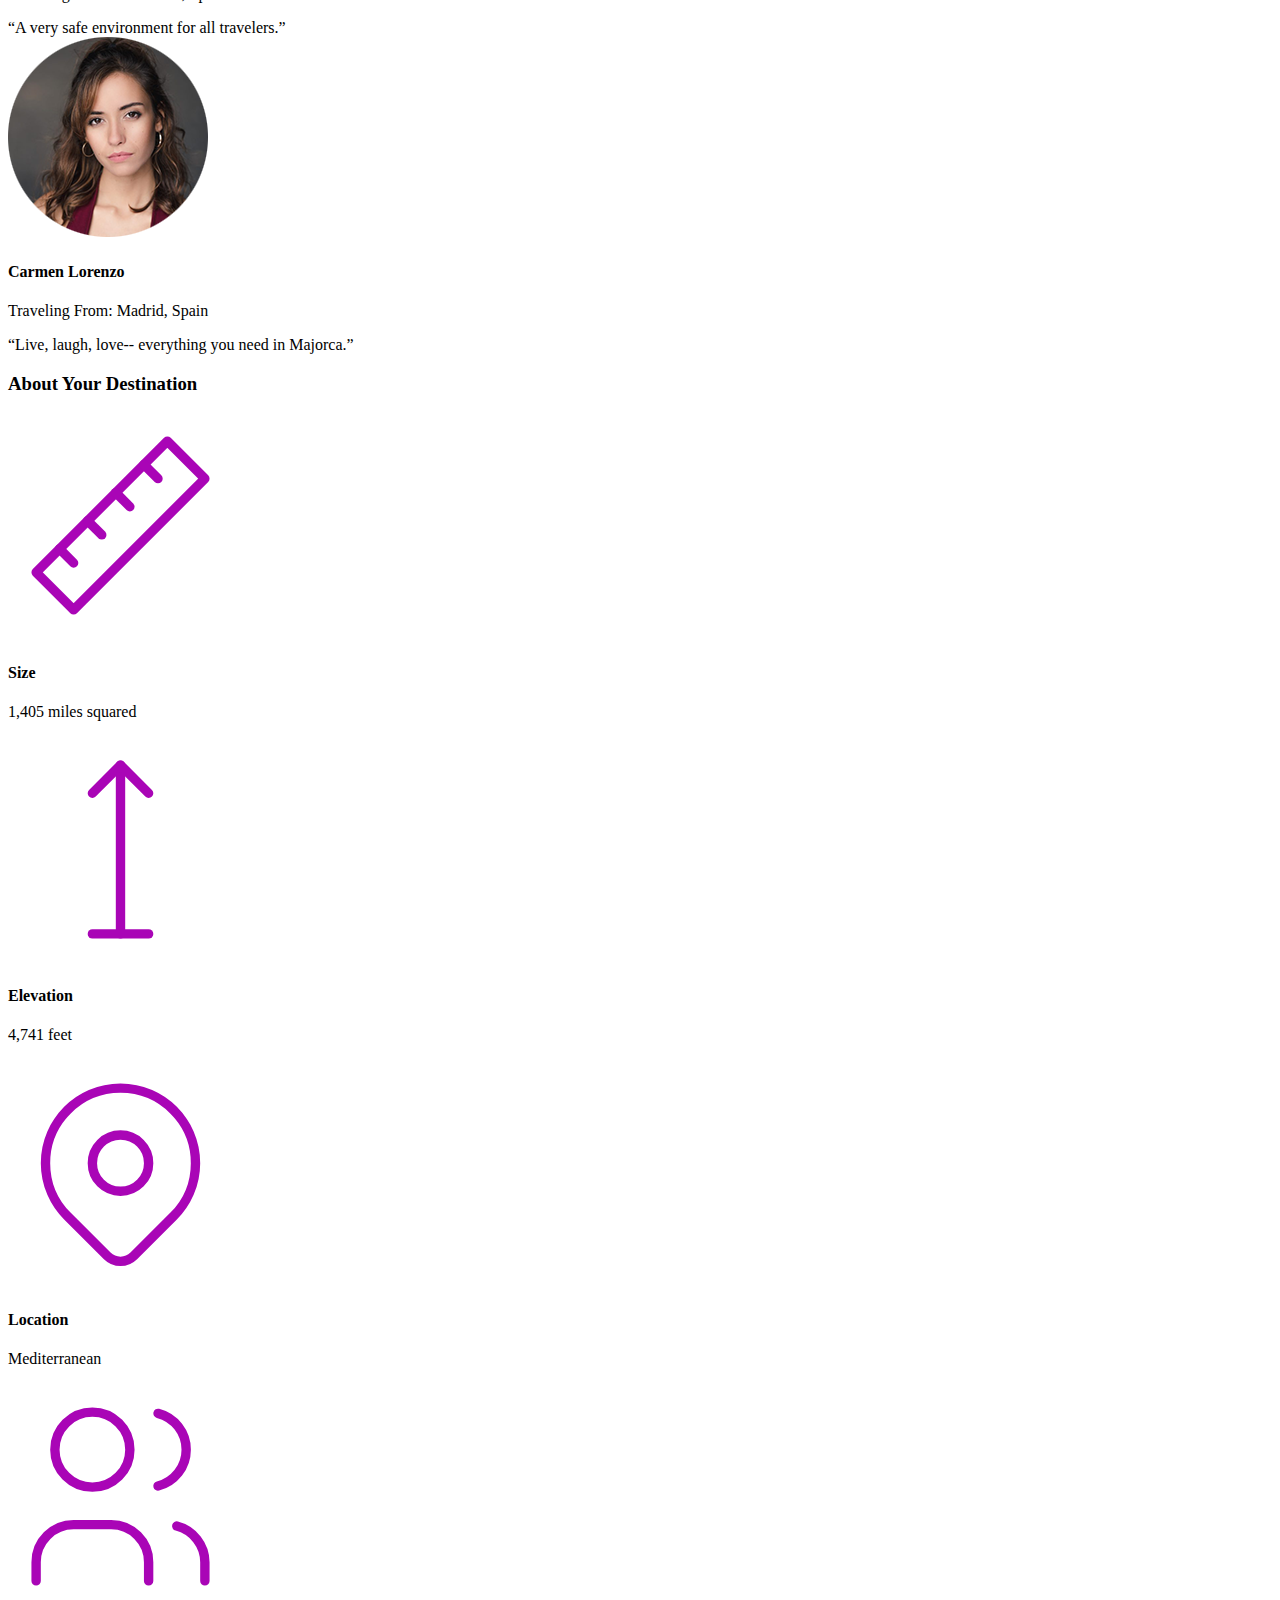
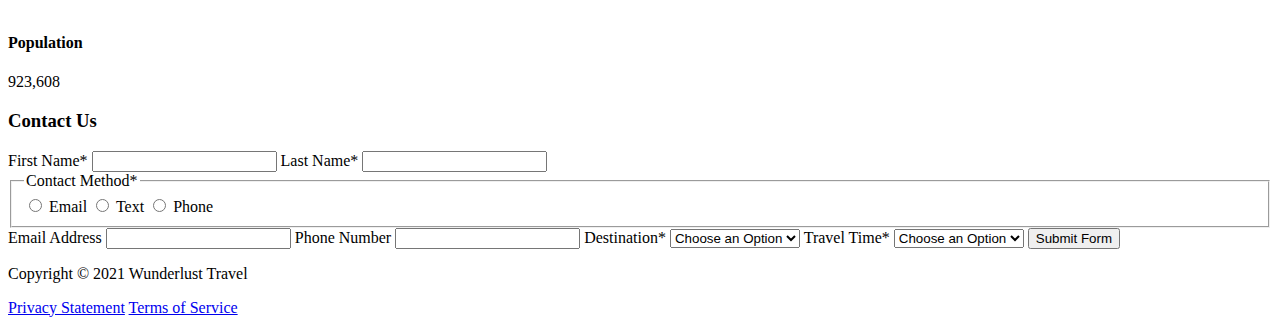
==== commit de2ac70c: "Update majorca.html" ====
--- a/majorca.html
+++ b/majorca.html
@@ -86,54 +86,54 @@
                     <h3>Testimonials</h3>
                     <section>
                         <img src="images/mirando-blake.png" alt="Miranda Blake has a blonde bob and is wearing dark sunglasses">
-                        Amanda Blake
+                        <h4>Amanda Blake</h4>
                         <p>Traveling From: London, England</p>
                         <q>I traveled here for business, but my stay was extended. Now it is my home.</q>
                     </section>
                     <section>
                         <img src="images/max-winter.png" alt="Max Winter">
-                        Max Winter
+                        <h4>Max Winter</h4>
                         <p>Traveling From: Berlin, Germany</p>
                         <q>Great escape from my reality. Beautiful sunsets, wonderful people, great beer.</q>
                     </section>
                     <section>
                         <img src="images/ines-villegoes.png" alt="lady person">
-                        Inés Villegos
+                        <h4>Inés Villegos</h4>
                         <p>Traveling From: Barcelona, Spain</p>
                         <q>A very safe environment for all travelers.</q>
                     </section>
                     <section>
                         <img src="images/carmen-lorenzo.png" alt="Carmen Lorenzo has long, dark brown hair and is wearing gold hoop earrings">
-                        Carmen Lorenzo
+                        <h4>Carmen Lorenzo</h4>
                         <p>Traveling From: Madrid, Spain</p>
                         <q>Live, laugh, love-- everything you need in Majorca.</q>
                     </section>
                 </section>
                 <section>
-                    About Your Destination
+                    <h3>About Your Destination</h3>
                     <section>
                         <svg xmlns="http://www.w3.org/2000/svg" class="icon icon-tabler icon-tabler-ruler-2" width="225" height="225" viewBox="0 0 24 24" stroke-width="1" stroke="#a905b6" fill="none" stroke-linecap="round" stroke-linejoin="round"><path stroke="none" d="M0 0h24v24H0z" fill="none"/><path d="M17 3l4 4l-14 14l-4 -4z" /><path d="M16 7l-1.5 -1.5" /><path d="M13 10l-1.5 -1.5" /><path d="M10 13l-1.5 -1.5" /><path d="M7 16l-1.5 -1.5" /></svg>
-                        Size
+                        <h4>Size</h4>
                         <p>1,405 miles squared</p>
                     </section>
                     <section>
                         <svg xmlns="http://www.w3.org/2000/svg" class="icon icon-tabler icon-tabler-arrow-top-bar" width="225" height="225" viewBox="0 0 24 24" stroke-width="1" stroke="#a905b6" fill="none" stroke-linecap="round" stroke-linejoin="round"><path stroke="none" d="M0 0h24v24H0z" fill="none"/><line x1="12" y1="21" x2="12" y2="3" /><path d="M15 6l-3 -3l-3 3" /><line x1="9" y1="21" x2="15" y2="21" /></svg>
-                        Elevation
+                        <h4>Elevation</h4>
                         <p>4,741 feet</p>
                     </section>
                     <section>
                         <svg xmlns="http://www.w3.org/2000/svg" class="icon icon-tabler icon-tabler-map-pin" width="225" height="225" viewBox="0 0 24 24" stroke-width="1" stroke="#a905b6" fill="none" stroke-linecap="round" stroke-linejoin="round"><path stroke="none" d="M0 0h24v24H0z" fill="none"/><circle cx="12" cy="11" r="3" /><path d="M17.657 16.657l-4.243 4.243a2 2 0 0 1 -2.827 0l-4.244 -4.243a8 8 0 1 1 11.314 0z" /></svg>
-                        Location
+                        <h4>Location</h4>
                         <p>Mediterranean</p>
                     </section>
                     <section>
                         <svg xmlns="http://www.w3.org/2000/svg" class="icon icon-tabler icon-tabler-users" width="225" height="225" viewBox="0 0 24 24" stroke-width="1" stroke="#a905b6" fill="none" stroke-linecap="round" stroke-linejoin="round"><path stroke="none" d="M0 0h24v24H0z" fill="none"/><circle cx="9" cy="7" r="4" /><path d="M3 21v-2a4 4 0 0 1 4 -4h4a4 4 0 0 1 4 4v2" /><path d="M16 3.13a4 4 0 0 1 0 7.75" /><path d="M21 21v-2a4 4 0 0 0 -3 -3.85" /></svg>
-                        Population
+                        <h4>Population</h4>
                         <p>923,608</p>
                     </section>
                 </section>
                 <section>
-                    Contact Us
+                    <h3>Contact Us</h3>
                     <form method="post" action="https://wp.zybooks.com/form-viewer.php">
                         <label for="fName">First Name<span>*</span></label>
                         <input type="text" name="fName" id="fName" autocomplete="given-name" required>
